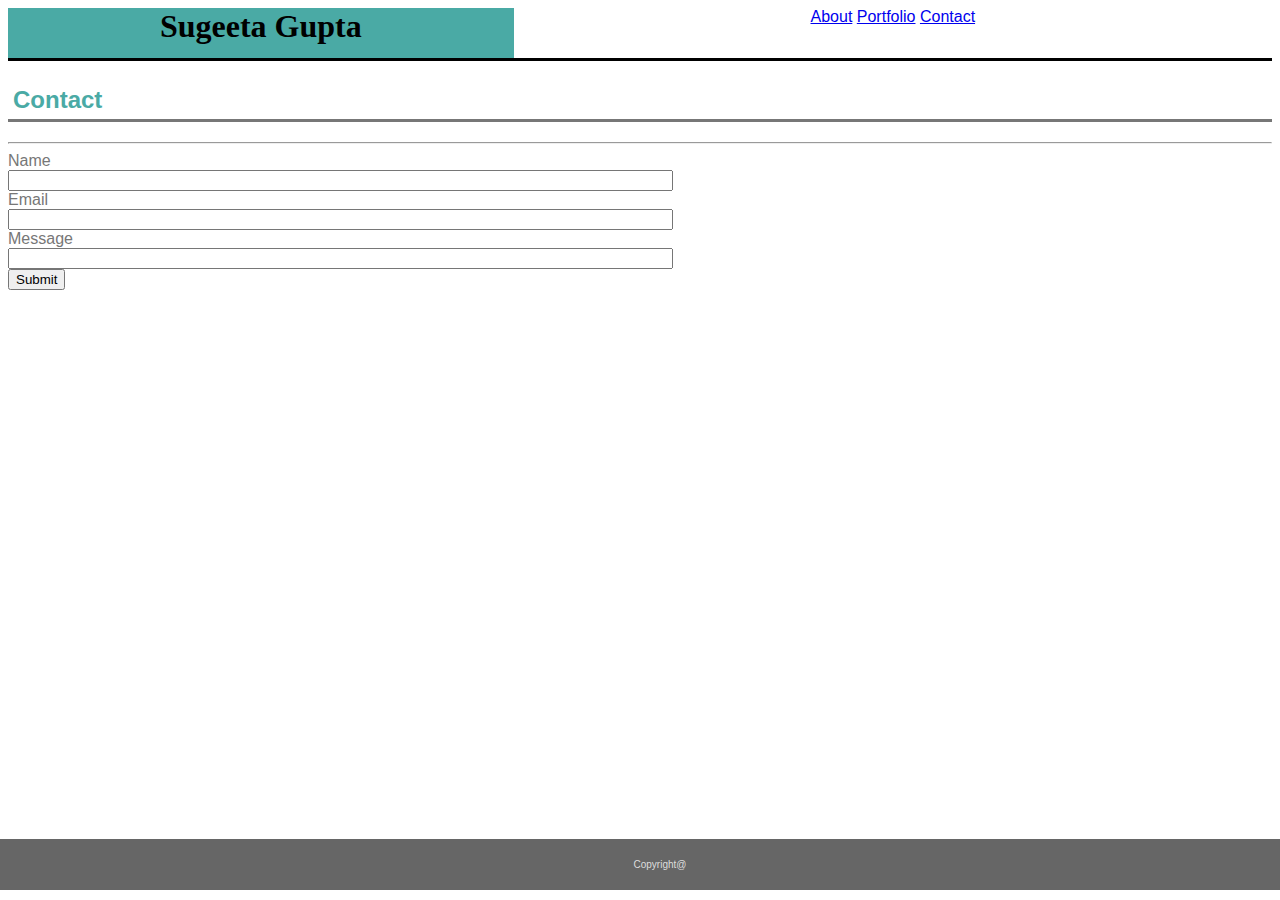
==== contact.html @ 9a5a5253 "Index.html page initial code" ====
<!DOCTYPE html>
<html lang="en">
<head>
    <meta charset="UTF-8">
    <meta name="viewport" content="width=device-width, initial-scale=1.0">
    <meta http-equiv="X-UA-Compatible" content="ie=edge">
    <title>Document</title>
    <link rel="stylesheet" type="text/css"href="assets/css/style.css">
</head>
        <body>
                <div class="top-container">
                    <h1 class="header">Sugeeta Gupta</h1>
                    <div class="links">
                        <a href="#">About</a>
                        <a href="#">Portfolio</a>
                        <a href="#">Contact</a>
                    </div>
                </div>
                <div class="middle-container">
                    <h2 class="header2">Contact</h2>
                    <hr>
                    <form class="" action=""method="post">
                        <label>Name</label><br>
                        <input type="text" name="" value=""size="80">
                            <br>
                        <label>Email</label><br>
                        <input type="text" name="" value=""size= "80">
                            <br>
                        <label>Message</label><br>
                        <input type="text" name="" value=""size="80">
                            <br>
                        
                        <input type="submit" name="" >

                    </form>
                     
                </div>
                <div class = "bottom-container">
                    <p class="footer"> Copyright@</p>
                </div>
        </body>

</html>
---- assets/css/style.css ----
body{
    
    font-family: 'Arial', 'Helvetica Neue', Helvetica, sans-serif;
}
.content {
    max-width: 960px;
    margin: auto;
    background: white;
    padding: 10px;
    
  }
.top-container{
    
    overflow: hidden;
    border-bottom: solid;
text-align: center;
background-color: #ffffff;

}
.header{
    font-family: 'Georgia', Times, Times New Roman, serif;
    background-color: #4aaaa5;
    width: 40%;
    height: 50px;
    text-align: center;
    margin-bottom: 0;
    padding-bottom: 0;
    float:left;
    margin-top: 0;
}

.topnav a:hover{
    background-color: #ddd;
  color: black;
}
.topnav{
    width: 50%;
    float: right;
    
    
}
.topnav a{
   
    display: inline-block;
    padding: 14px 16px;
    text-decoration: none;
color: #777777;
}
.middle-container{
color: #777777;

}
.header2{
    color:#4aaaa5;
    padding: 5px;
    

}
.header2{
    border-bottom: solid;
    border-color: #777777;
}

.images{
    float: left;
    clear: both;
    margin-right: 20px;
    margin-bottom: 5px;

}

.footer{
    position: fixed;
    left: 0;
    bottom: 0;
    width: 100%;
    border-top: 8px;
    border-color: solid #4aaaa5;
    padding: 20px;
    text-align: center;
    font-size:10px;
    background-color: #666666;
    color: #ddd;
}
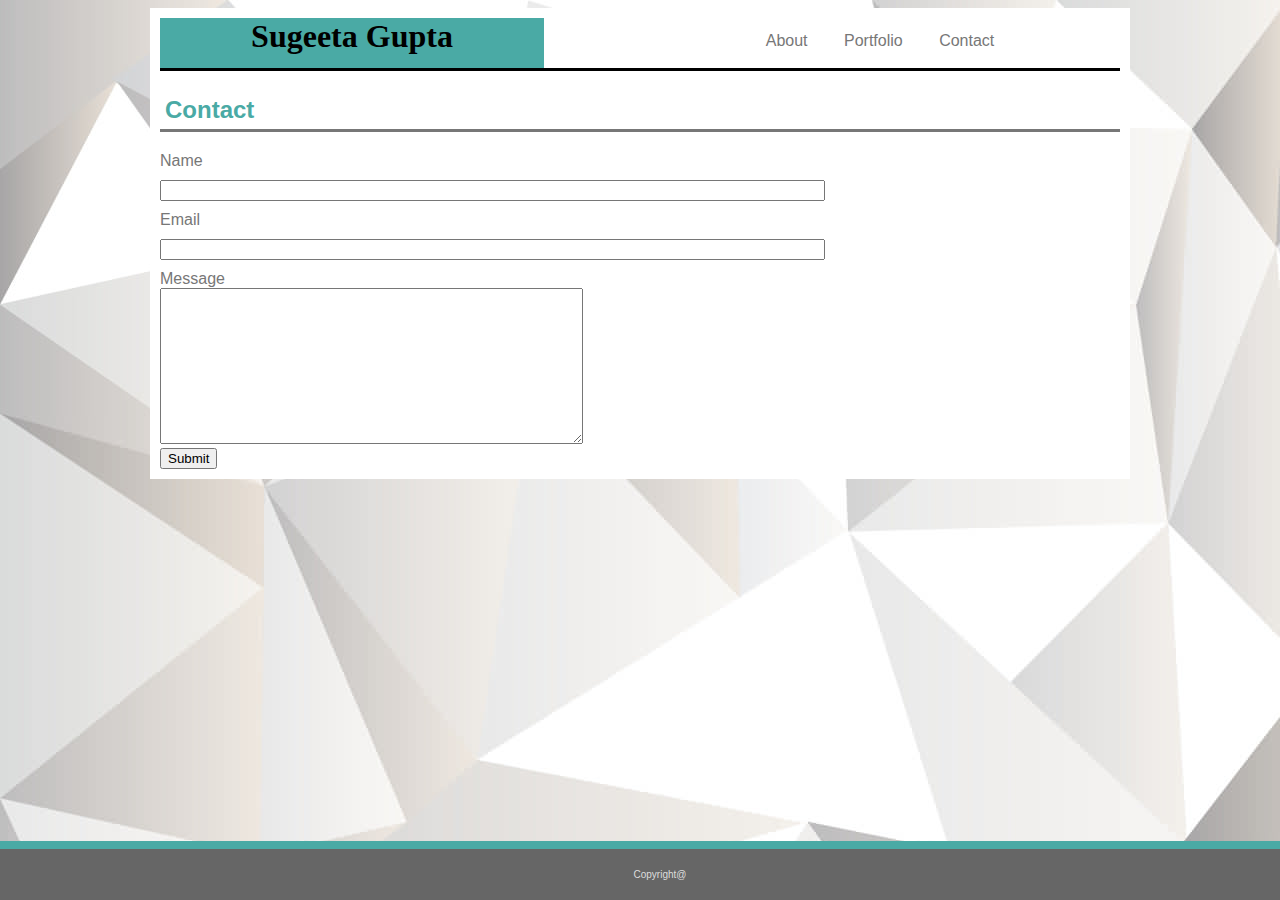
==== commit a484f334: "Added the Background image" ====
--- a/contact.html
+++ b/contact.html
@@ -4,13 +4,14 @@
     <meta charset="UTF-8">
     <meta name="viewport" content="width=device-width, initial-scale=1.0">
     <meta http-equiv="X-UA-Compatible" content="ie=edge">
-    <title>Document</title>
+    <title>Contact</title>
     <link rel="stylesheet" type="text/css"href="assets/css/style.css">
 </head>
         <body>
+            <div class="content">
                 <div class="top-container">
                     <h1 class="header">Sugeeta Gupta</h1>
-                    <div class="links">
+                    <div class="topnav">
                         <a href="#">About</a>
                         <a href="#">Portfolio</a>
                         <a href="#">Contact</a>
@@ -18,26 +19,28 @@
                 </div>
                 <div class="middle-container">
                     <h2 class="header2">Contact</h2>
-                    <hr>
-                    <form class="" action=""method="post">
-                        <label>Name</label><br>
-                        <input type="text" name="" value=""size="80">
+                    
+                    <form class="forms" action=""method="post">
+                        <label id ="name1">Name</label><br>
+                        <input  class="name"type="text" name="" value="" size="80">
                             <br>
-                        <label>Email</label><br>
-                        <input type="text" name="" value=""size= "80">
+                        <label >Email</label><br>
+                        <input class="email" type="email" name="" value="" size= "80">
                             <br>
-                        <label>Message</label><br>
-                        <input type="text" name="" value=""size="80">
+                        <label >Message</label><br>
+                        <textarea rows="10" cols="50" wrap="physical" name="comments"> </textarea>
                             <br>
                         
-                        <input type="submit" name="" >
+                        <input  type="submit" name="" >
 
                     </form>
                      
                 </div>
-                <div class = "bottom-container">
-                    <p class="footer"> Copyright@</p>
-                </div>
+            </div>
+
+                
+           <p class="footer"> Copyright@</p>
+                
         </body>
 
 </html>--- a/assets/css/style.css
+++ b/assets/css/style.css
@@ -1,5 +1,5 @@
 body{
-    
+    background-image: url("../images/abstractw.jpg");
     font-family: 'Arial', 'Helvetica Neue', Helvetica, sans-serif;
 }
 .content {
@@ -46,6 +46,7 @@
     text-decoration: none;
 color: #777777;
 }
+
 .middle-container{
 color: #777777;
 
@@ -69,16 +70,33 @@
 
 }
 
+.name{
+    margin-top: 10px;
+    margin-bottom: 10px;
+}
+.email{
+    margin-top: 10px;
+    margin-bottom: 10px;
+}
+
+.message{
+    margin-top: 10px;
+    margin-bottom: 10px;
+    height: 100px;
+
+}
+
 .footer{
     position: fixed;
     left: 0;
     bottom: 0;
     width: 100%;
-    border-top: 8px;
-    border-color: solid #4aaaa5;
+    
+    border-top:solid 8px #4aaaa5;
     padding: 20px;
     text-align: center;
     font-size:10px;
     background-color: #666666;
     color: #ddd;
+    margin: 0;
 }
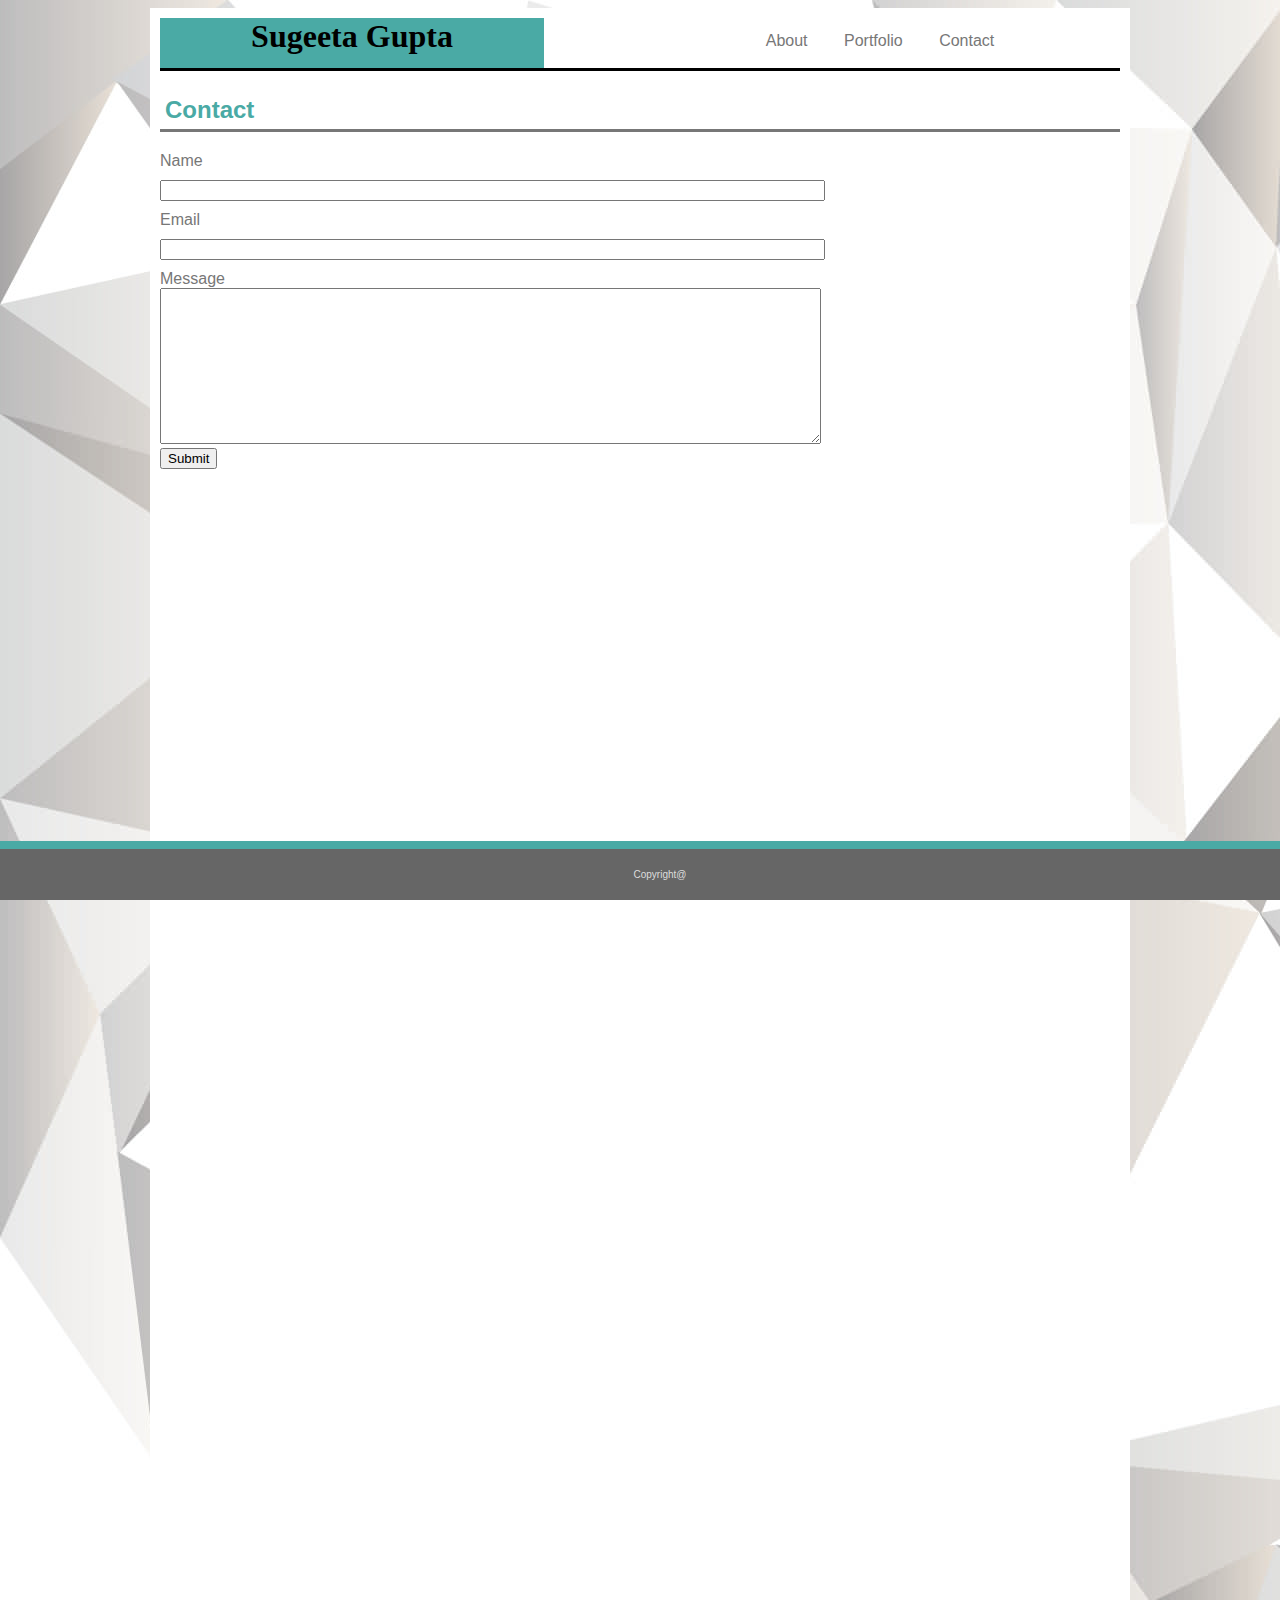
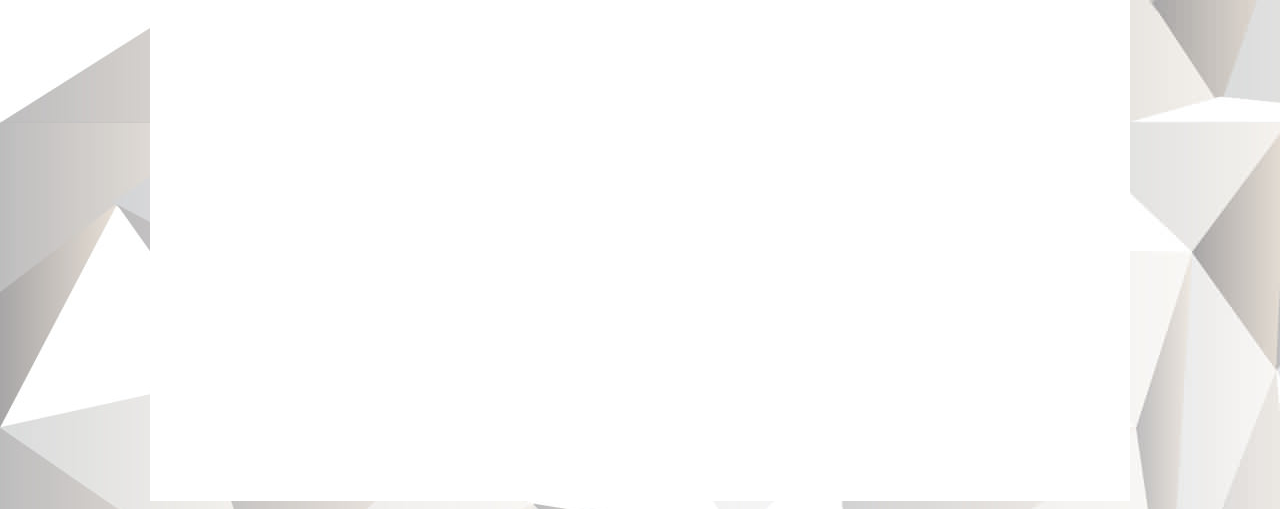
==== commit f94e4250: "Portfolio Adjustments" ====
--- a/contact.html
+++ b/contact.html
@@ -12,9 +12,9 @@
                 <div class="top-container">
                     <h1 class="header">Sugeeta Gupta</h1>
                     <div class="topnav">
-                        <a href="#">About</a>
-                        <a href="#">Portfolio</a>
-                        <a href="#">Contact</a>
+                        <a href="index.html">About</a>
+                        <a href="portfolio.html">Portfolio</a>
+                        <a href="contact.html">Contact</a>
                     </div>
                 </div>
                 <div class="middle-container">
@@ -28,7 +28,7 @@
                         <input class="email" type="email" name="" value="" size= "80">
                             <br>
                         <label >Message</label><br>
-                        <textarea rows="10" cols="50" wrap="physical" name="comments"> </textarea>
+                        <textarea rows="10" cols="80" wrap="physical" name="comments"> </textarea>
                             <br>
                         
                         <input  type="submit" name="" >
--- a/assets/css/style.css
+++ b/assets/css/style.css
@@ -44,13 +44,17 @@
     display: inline-block;
     padding: 14px 16px;
     text-decoration: none;
-color: #777777;
+    color: #777777;
 }
 
 .middle-container{
-color: #777777;
+    color: #777777;
+    height: 2000px;
+    
+}
 
-}
+
+
 .header2{
     color:#4aaaa5;
     padding: 5px;
@@ -85,7 +89,65 @@
     height: 100px;
 
 }
+.img1{
 
+    float:left;
+
+    text-align: center;
+    height:300px;
+    width:350px;
+    margin-bottom: 0;
+    margin-left: 40px;
+    
+}
+
+.dice{
+
+    height:300px;
+    width:350px;
+}
+.img2{
+
+    float:left;
+    height:300px;
+    width:350px;
+    margin-bottom: 0;
+    text-align: center;
+    margin-left: 40px;
+    
+}
+
+.webdev{
+
+    height:300px;
+    width:350px;
+}
+
+.img3{
+    
+    float:left;
+    height:300px;
+    width:350px;
+    margin-bottom: 0;
+    text-align: center;
+    margin-left: 40px;
+    margin-top: 100px;
+    
+}
+
+.health{
+
+    height:300px;
+    width:350px;
+}
+
+h3{
+    background-color: #4aaaa5;
+    padding: 20px;
+    margin-top: 0;
+    margin-bottom: 40px;
+
+}
 .footer{
     position: fixed;
     left: 0;
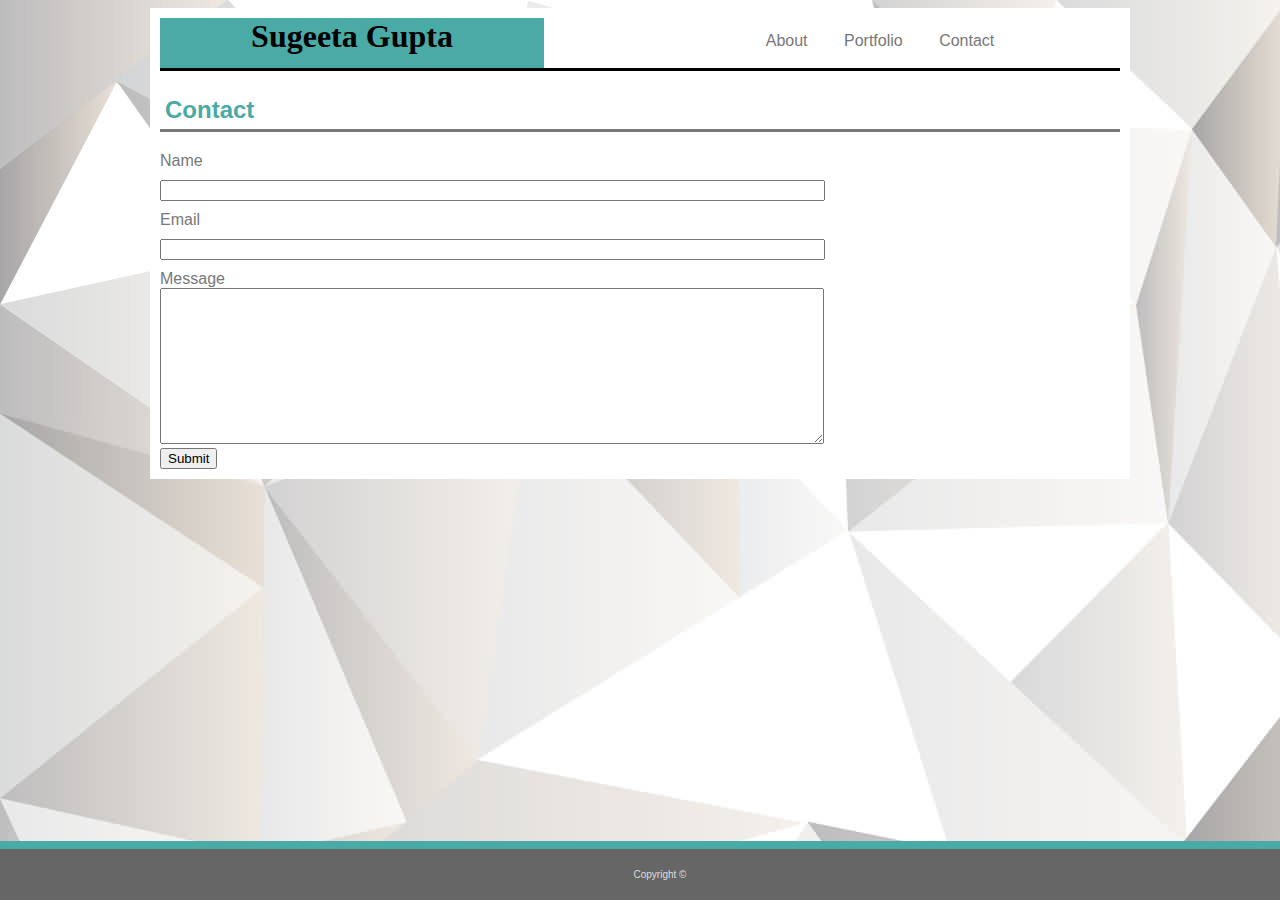
==== commit 292d3fd3: "copyright sign" ====
--- a/contact.html
+++ b/contact.html
@@ -39,7 +39,7 @@
             </div>
 
                 
-           <p class="footer"> Copyright@</p>
+           <p class="footer"> Copyright &copy</p>
                 
         </body>
 
--- a/assets/css/style.css
+++ b/assets/css/style.css
@@ -49,7 +49,7 @@
 
 .middle-container{
     color: #777777;
-    height: 2000px;
+    /* height: 2000px; */
     
 }
 
@@ -91,7 +91,7 @@
 }
 .img1{
 
-    float:left;
+    float:center;
 
     text-align: center;
     height:300px;
@@ -108,7 +108,7 @@
 }
 .img2{
 
-    float:left;
+    float:center;
     height:300px;
     width:350px;
     margin-bottom: 0;
@@ -125,7 +125,7 @@
 
 .img3{
     
-    float:left;
+    float:center;
     height:300px;
     width:350px;
     margin-bottom: 0;
